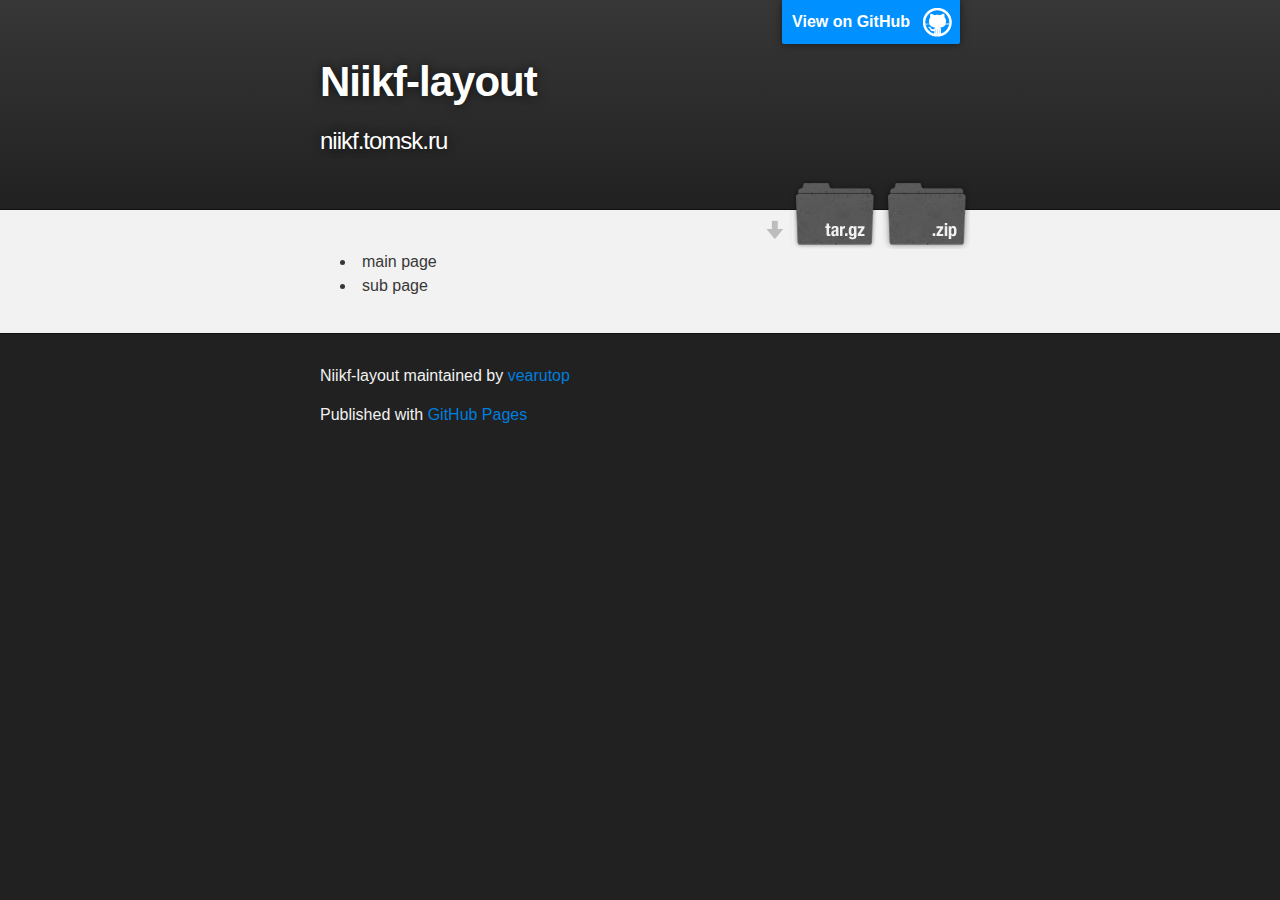
==== index.html @ 49498f38 "Create gh-pages branch via GitHub" ====
<!DOCTYPE html>
<html>

  <head>
    <meta charset='utf-8' />
    <meta http-equiv="X-UA-Compatible" content="chrome=1" />
    <meta name="description" content="Niikf-layout : niikf.tomsk.ru" />

    <link rel="stylesheet" type="text/css" media="screen" href="stylesheets/stylesheet.css">

    <title>Niikf-layout</title>
  </head>

  <body>

    <!-- HEADER -->
    <div id="header_wrap" class="outer">
        <header class="inner">
          <a id="forkme_banner" href="https://github.com/vearutop/niikf-layout">View on GitHub</a>

          <h1 id="project_title">Niikf-layout</h1>
          <h2 id="project_tagline">niikf.tomsk.ru</h2>

            <section id="downloads">
              <a class="zip_download_link" href="https://github.com/vearutop/niikf-layout/zipball/master">Download this project as a .zip file</a>
              <a class="tar_download_link" href="https://github.com/vearutop/niikf-layout/tarball/master">Download this project as a tar.gz file</a>
            </section>
        </header>
    </div>

    <!-- MAIN CONTENT -->
    <div id="main_content_wrap" class="outer">
      <section id="main_content" class="inner">
        <ul>
<li>main page</li>
<li>sub page</li>
</ul>
      </section>
    </div>

    <!-- FOOTER  -->
    <div id="footer_wrap" class="outer">
      <footer class="inner">
        <p class="copyright">Niikf-layout maintained by <a href="https://github.com/vearutop">vearutop</a></p>
        <p>Published with <a href="http://pages.github.com">GitHub Pages</a></p>
      </footer>
    </div>

    

  </body>
</html>
---- stylesheets/stylesheet.css ----
/*******************************************************************************
Slate Theme for Github Pages
by Jason Costello, @jsncostello
*******************************************************************************/

@import url(pygment_trac.css);

/*******************************************************************************
MeyerWeb Reset
*******************************************************************************/

html, body, div, span, applet, object, iframe,
h1, h2, h3, h4, h5, h6, p, blockquote, pre,
a, abbr, acronym, address, big, cite, code,
del, dfn, em, img, ins, kbd, q, s, samp,
small, strike, strong, sub, sup, tt, var,
b, u, i, center,
dl, dt, dd, ol, ul, li,
fieldset, form, label, legend,
table, caption, tbody, tfoot, thead, tr, th, td,
article, aside, canvas, details, embed,
figure, figcaption, footer, header, hgroup,
menu, nav, output, ruby, section, summary,
time, mark, audio, video {
  margin: 0;
  padding: 0;
  border: 0;
  font: inherit;
  vertical-align: baseline;
}

/* HTML5 display-role reset for older browsers */
article, aside, details, figcaption, figure,
footer, header, hgroup, menu, nav, section {
  display: block;
}

ol, ul {
  list-style: none;
}

blockquote, q {
}

table {
  border-collapse: collapse;
  border-spacing: 0;
}

a:focus {
  outline: none;
}

/*******************************************************************************
Theme Styles
*******************************************************************************/

body {
  box-sizing: border-box;
  color:#373737;
  background: #212121;
  font-size: 16px;
  font-family: 'Myriad Pro', Calibri, Helvetica, Arial, sans-serif;
  line-height: 1.5;
  -webkit-font-smoothing: antialiased;
}

h1, h2, h3, h4, h5, h6 {
  margin: 10px 0;
  font-weight: 700;
  color:#222222;
  font-family: 'Lucida Grande', 'Calibri', Helvetica, Arial, sans-serif;
  letter-spacing: -1px;
}

h1 {
  font-size: 36px;
  font-weight: 700;
}

h2 {
  padding-bottom: 10px;
  font-size: 32px;
  background: url('../images/bg_hr.png') repeat-x bottom;
}

h3 {
  font-size: 24px;
}

h4 {
  font-size: 21px;
}

h5 {
  font-size: 18px;
}

h6 {
  font-size: 16px;
}

p {
  margin: 10px 0 15px 0;
}

footer p {
  color: #f2f2f2;
}

a {
  text-decoration: none;
  color: #007edf;
  text-shadow: none;

  transition: color 0.5s ease;
  transition: text-shadow 0.5s ease;
  -webkit-transition: color 0.5s ease;
  -webkit-transition: text-shadow 0.5s ease;
  -moz-transition: color 0.5s ease;
  -moz-transition: text-shadow 0.5s ease;
  -o-transition: color 0.5s ease;
  -o-transition: text-shadow 0.5s ease;
  -ms-transition: color 0.5s ease;
  -ms-transition: text-shadow 0.5s ease;
}

#main_content a:hover {
  color: #0069ba;
  text-shadow: #0090ff 0px 0px 2px;
}

footer a:hover {
  color: #43adff;
  text-shadow: #0090ff 0px 0px 2px;
}

em {
  font-style: italic;
}

strong {
  font-weight: bold;
}

img {
  position: relative;
  margin: 0 auto;
  max-width: 739px;
  padding: 5px;
  margin: 10px 0 10px 0;
  border: 1px solid #ebebeb;

  box-shadow: 0 0 5px #ebebeb;
  -webkit-box-shadow: 0 0 5px #ebebeb;
  -moz-box-shadow: 0 0 5px #ebebeb;
  -o-box-shadow: 0 0 5px #ebebeb;
  -ms-box-shadow: 0 0 5px #ebebeb;
}

pre, code {
  width: 100%;
  color: #222;
  background-color: #fff;

  font-family: Monaco, "Bitstream Vera Sans Mono", "Lucida Console", Terminal, monospace;
  font-size: 14px;

  border-radius: 2px;
  -moz-border-radius: 2px;
  -webkit-border-radius: 2px;



}

pre {
  width: 100%;
  padding: 10px;
  box-shadow: 0 0 10px rgba(0,0,0,.1);
  overflow: auto;
}

code {
  padding: 3px;
  margin: 0 3px;
  box-shadow: 0 0 10px rgba(0,0,0,.1);
}

pre code {
  display: block;
  box-shadow: none;
}

blockquote {
  color: #666;
  margin-bottom: 20px;
  padding: 0 0 0 20px;
  border-left: 3px solid #bbb;
}

ul, ol, dl {
  margin-bottom: 15px
}

ul li {
  list-style: inside;
  padding-left: 20px;
}

ol li {
  list-style: decimal inside;
  padding-left: 20px;
}

dl dt {
  font-weight: bold;
}

dl dd {
  padding-left: 20px;
  font-style: italic;
}

dl p {
  padding-left: 20px;
  font-style: italic;
}

hr {
  height: 1px;
  margin-bottom: 5px;
  border: none;
  background: url('../images/bg_hr.png') repeat-x center;
}

table {
  border: 1px solid #373737;
  margin-bottom: 20px;
  text-align: left;
 }

th {
  font-family: 'Lucida Grande', 'Helvetica Neue', Helvetica, Arial, sans-serif;
  padding: 10px;
  background: #373737;
  color: #fff;
 }

td {
  padding: 10px;
  border: 1px solid #373737;
 }

form {
  background: #f2f2f2;
  padding: 20px;
}

img {
  width: 100%;
  max-width: 100%;
}

/*******************************************************************************
Full-Width Styles
*******************************************************************************/

.outer {
  width: 100%;
}

.inner {
  position: relative;
  max-width: 640px;
  padding: 20px 10px;
  margin: 0 auto;
}

#forkme_banner {
  display: block;
  position: absolute;
  top:0;
  right: 10px;
  z-index: 10;
  padding: 10px 50px 10px 10px;
  color: #fff;
  background: url('../images/blacktocat.png') #0090ff no-repeat 95% 50%;
  font-weight: 700;
  box-shadow: 0 0 10px rgba(0,0,0,.5);
  border-bottom-left-radius: 2px;
  border-bottom-right-radius: 2px;
}

#header_wrap {
  background: #212121;
  background: -moz-linear-gradient(top, #373737, #212121);
  background: -webkit-linear-gradient(top, #373737, #212121);
  background: -ms-linear-gradient(top, #373737, #212121);
  background: -o-linear-gradient(top, #373737, #212121);
  background: linear-gradient(top, #373737, #212121);
}

#header_wrap .inner {
  padding: 50px 10px 30px 10px;
}

#project_title {
  margin: 0;
  color: #fff;
  font-size: 42px;
  font-weight: 700;
  text-shadow: #111 0px 0px 10px;
}

#project_tagline {
  color: #fff;
  font-size: 24px;
  font-weight: 300;
  background: none;
  text-shadow: #111 0px 0px 10px;
}

#downloads {
  position: absolute;
  width: 210px;
  z-index: 10;
  bottom: -40px;
  right: 0;
  height: 70px;
  background: url('../images/icon_download.png') no-repeat 0% 90%;
}

.zip_download_link {
  display: block;
  float: right;
  width: 90px;
  height:70px;
  text-indent: -5000px;
  overflow: hidden;
  background: url(../images/sprite_download.png) no-repeat bottom left;
}

.tar_download_link {
  display: block;
  float: right;
  width: 90px;
  height:70px;
  text-indent: -5000px;
  overflow: hidden;
  background: url(../images/sprite_download.png) no-repeat bottom right;
  margin-left: 10px;
}

.zip_download_link:hover {
  background: url(../images/sprite_download.png) no-repeat top left;
}

.tar_download_link:hover {
  background: url(../images/sprite_download.png) no-repeat top right;
}

#main_content_wrap {
  background: #f2f2f2;
  border-top: 1px solid #111;
  border-bottom: 1px solid #111;
}

#main_content {
  padding-top: 40px;
}

#footer_wrap {
  background: #212121;
}



/*******************************************************************************
Small Device Styles
*******************************************************************************/

@media screen and (max-width: 480px) {
  body {
    font-size:14px;
  }

  #downloads {
    display: none;
  }

  .inner {
    min-width: 320px;
    max-width: 480px;
  }

  #project_title {
  font-size: 32px;
  }

  h1 {
    font-size: 28px;
  }

  h2 {
    font-size: 24px;
  }

  h3 {
    font-size: 21px;
  }

  h4 {
    font-size: 18px;
  }

  h5 {
    font-size: 14px;
  }

  h6 {
    font-size: 12px;
  }

  code, pre {
    min-width: 320px;
    max-width: 480px;
    font-size: 11px;
  }

}
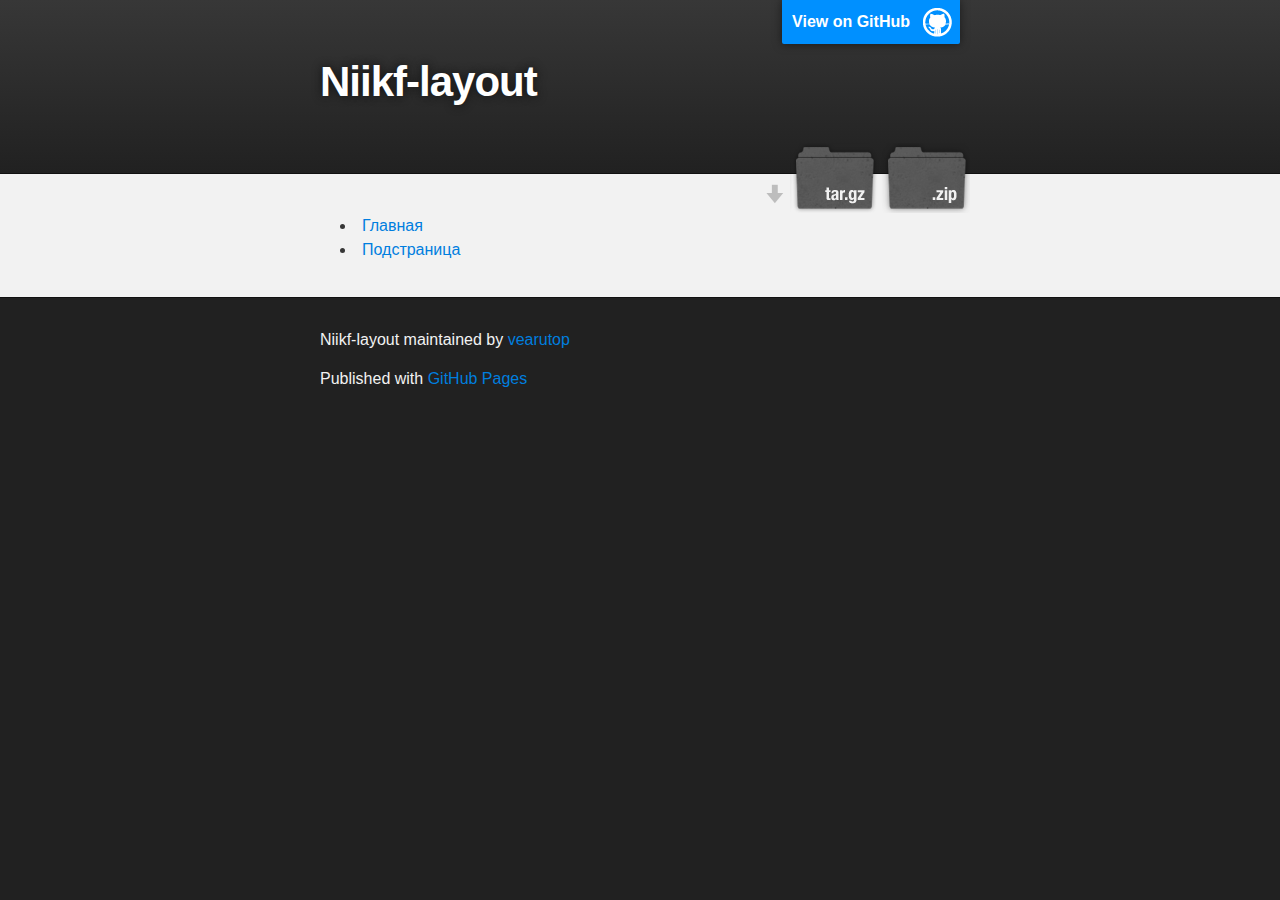
==== commit b1c11718: "Create gh-pages branch via GitHub" ====
--- a/index.html
+++ b/index.html
@@ -4,7 +4,7 @@
   <head>
     <meta charset='utf-8' />
     <meta http-equiv="X-UA-Compatible" content="chrome=1" />
-    <meta name="description" content="Niikf-layout : niikf.tomsk.ru" />
+    <meta name="description" content="Niikf-layout : " />
 
     <link rel="stylesheet" type="text/css" media="screen" href="stylesheets/stylesheet.css">
 
@@ -19,7 +19,7 @@
           <a id="forkme_banner" href="https://github.com/vearutop/niikf-layout">View on GitHub</a>
 
           <h1 id="project_title">Niikf-layout</h1>
-          <h2 id="project_tagline">niikf.tomsk.ru</h2>
+          <h2 id="project_tagline"></h2>
 
             <section id="downloads">
               <a class="zip_download_link" href="https://github.com/vearutop/niikf-layout/zipball/master">Download this project as a .zip file</a>
@@ -32,8 +32,8 @@
     <div id="main_content_wrap" class="outer">
       <section id="main_content" class="inner">
         <ul>
-<li>main page</li>
-<li>sub page</li>
+<li><a href="layout/index.html">Главная</a></li>
+<li><a href="layout/subpage.html">Подстраница</a></li>
 </ul>
       </section>
     </div>
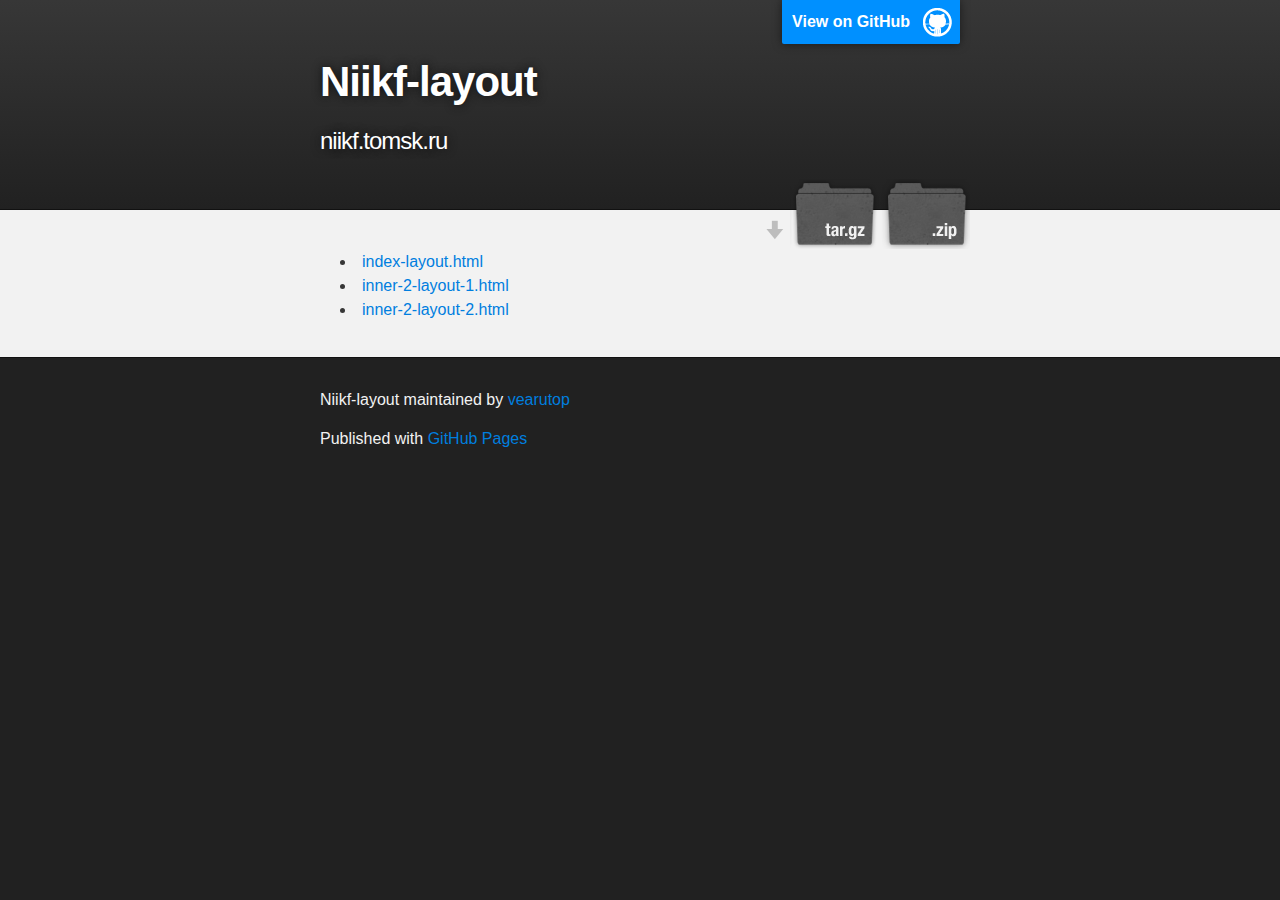
==== commit ca253256: "preview" ====
--- a/index.html
+++ b/index.html
@@ -4,7 +4,7 @@
   <head>
     <meta charset='utf-8' />
     <meta http-equiv="X-UA-Compatible" content="chrome=1" />
-    <meta name="description" content="Niikf-layout : " />
+    <meta name="description" content="default layout" />
 
     <link rel="stylesheet" type="text/css" media="screen" href="stylesheets/stylesheet.css">
 
@@ -19,7 +19,7 @@
           <a id="forkme_banner" href="https://github.com/vearutop/niikf-layout">View on GitHub</a>
 
           <h1 id="project_title">Niikf-layout</h1>
-          <h2 id="project_tagline"></h2>
+          <h2 id="project_tagline">niikf.tomsk.ru</h2>
 
             <section id="downloads">
               <a class="zip_download_link" href="https://github.com/vearutop/niikf-layout/zipball/master">Download this project as a .zip file</a>
@@ -32,9 +32,11 @@
     <div id="main_content_wrap" class="outer">
       <section id="main_content" class="inner">
         <ul>
-<li><a href="layout/index.html">Главная</a></li>
-<li><a href="layout/subpage.html">Подстраница</a></li>
-</ul>
+            <li><a href="layout/index-layout.html">index-layout.html</a></li>
+            <li><a href="layout/inner-2-layout-1.html">inner-2-layout-1.html</a></li>
+            <li><a href="layout/inner-2-layout-2.html">inner-2-layout-2.html</a></li>
+            <!--li><a href="layout/inner-2-layout-3.html">inner-2-layout-3.html</a></li-->
+        </ul>
       </section>
     </div>
 
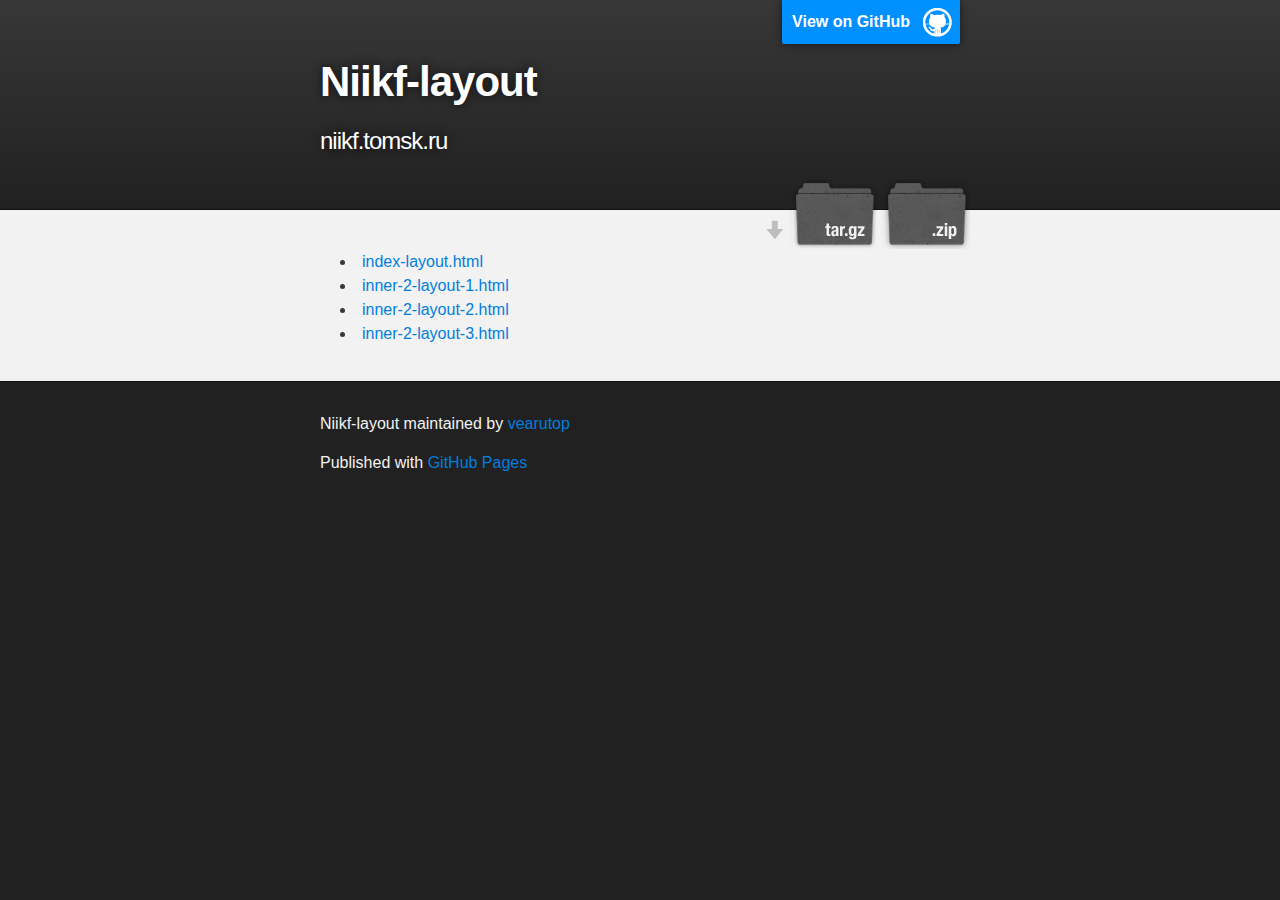
==== commit f330bcf5: ".." ====
--- a/index.html
+++ b/index.html
@@ -35,7 +35,7 @@
             <li><a href="layout/index-layout.html">index-layout.html</a></li>
             <li><a href="layout/inner-2-layout-1.html">inner-2-layout-1.html</a></li>
             <li><a href="layout/inner-2-layout-2.html">inner-2-layout-2.html</a></li>
-            <!--li><a href="layout/inner-2-layout-3.html">inner-2-layout-3.html</a></li-->
+            <li><a href="layout/inner-2-layout-3.html">inner-2-layout-3.html</a></li>
         </ul>
       </section>
     </div>
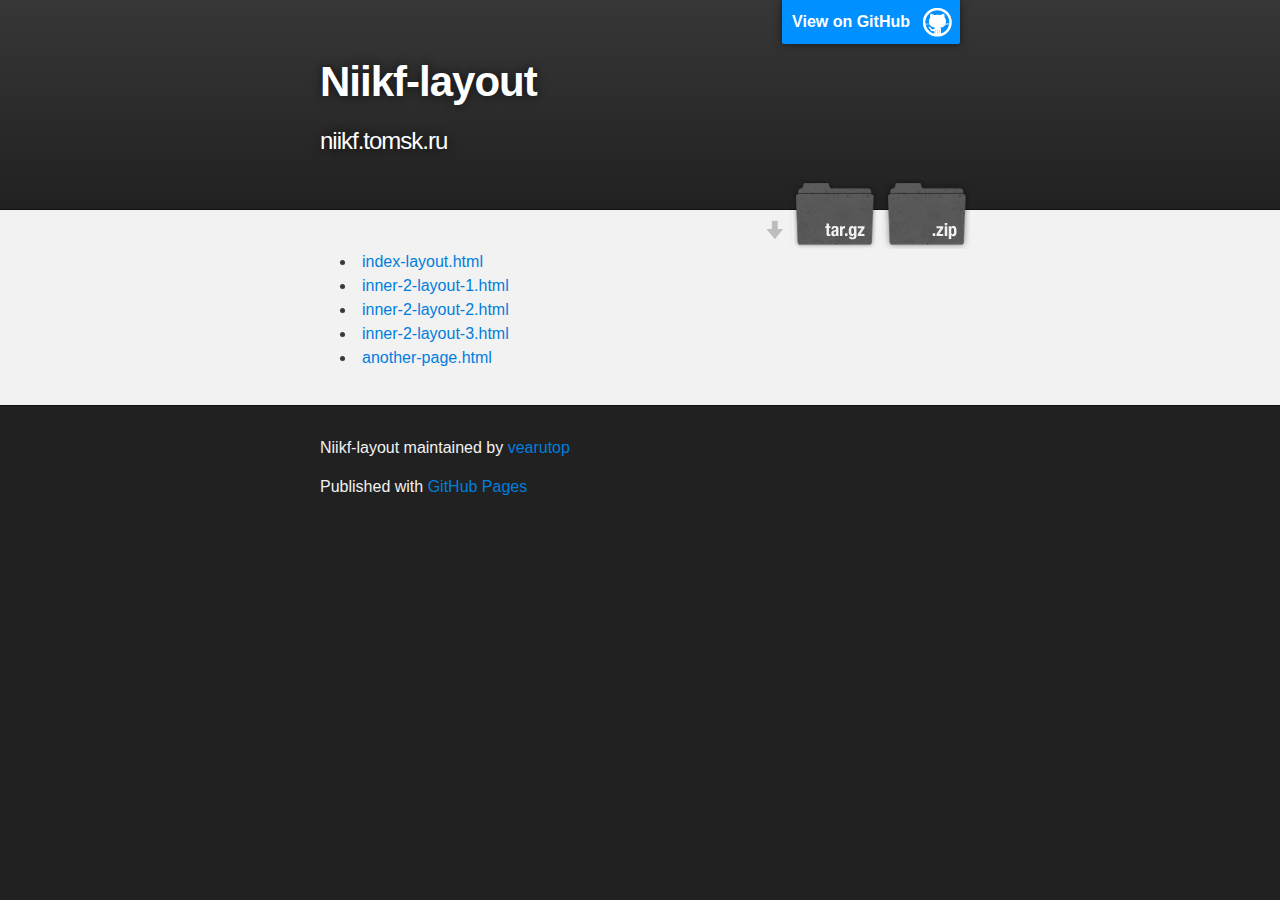
==== commit 96e9d27f: "fixes" ====
--- a/index.html
+++ b/index.html
@@ -36,6 +36,7 @@
             <li><a href="layout/inner-2-layout-1.html">inner-2-layout-1.html</a></li>
             <li><a href="layout/inner-2-layout-2.html">inner-2-layout-2.html</a></li>
             <li><a href="layout/inner-2-layout-3.html">inner-2-layout-3.html</a></li>
+            <li><a href="layout/another-page.html">another-page.html</a></li>
         </ul>
       </section>
     </div>
